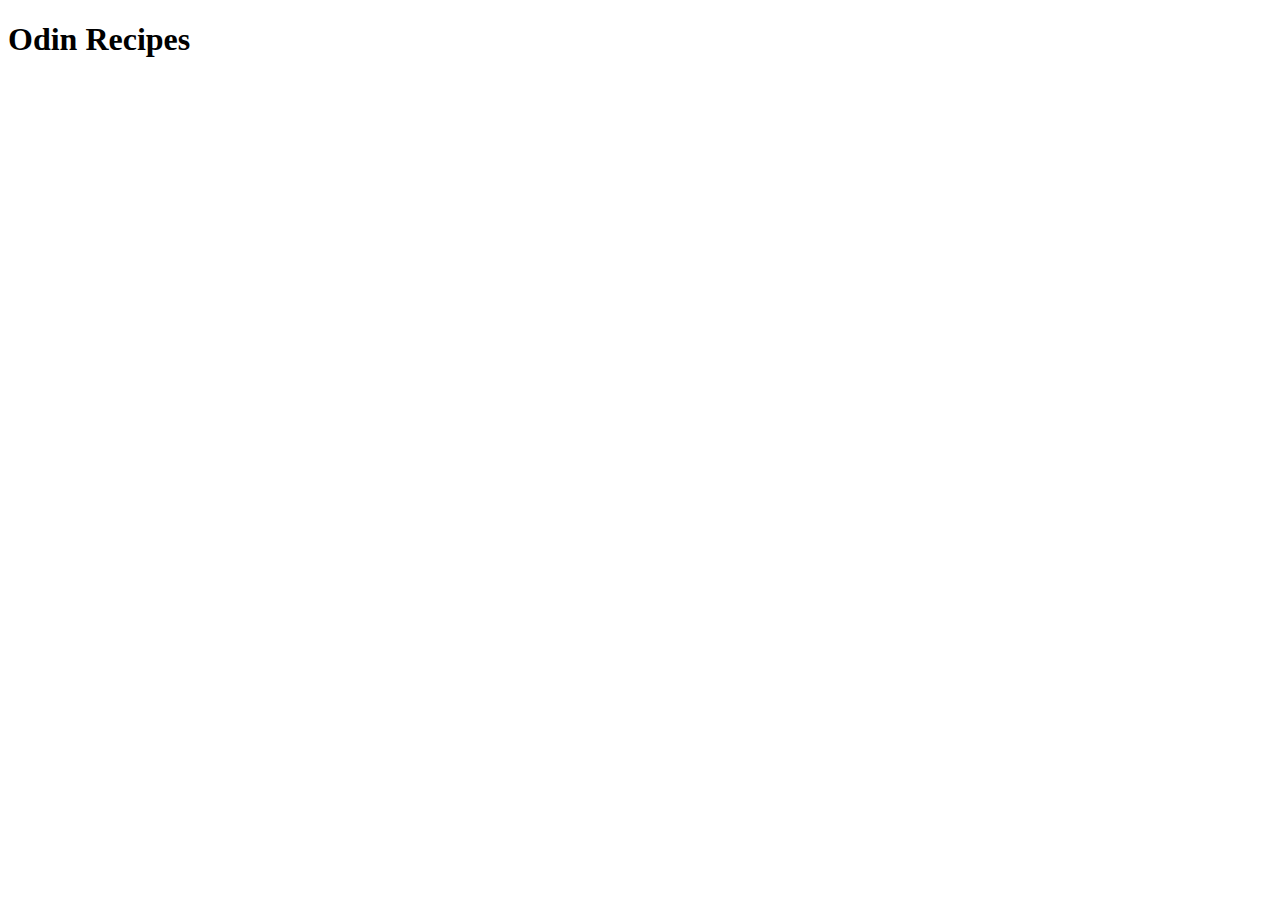
==== index.html @ ab5089aa "Add index.html for Odin Recipes" ====
<!DOCTYPE html>
<html lang="en">
<head>
    <meta charset="UTF-8">
    <meta http-equiv="X-UA-Compatible" content="IE=edge">
    <meta name="viewport" content="width=device-width, initial-scale=1.0">
    <title>Odin Recipes</title>
</head>
<body>
    <h1>Odin Recipes</h1>
</body>
</html>
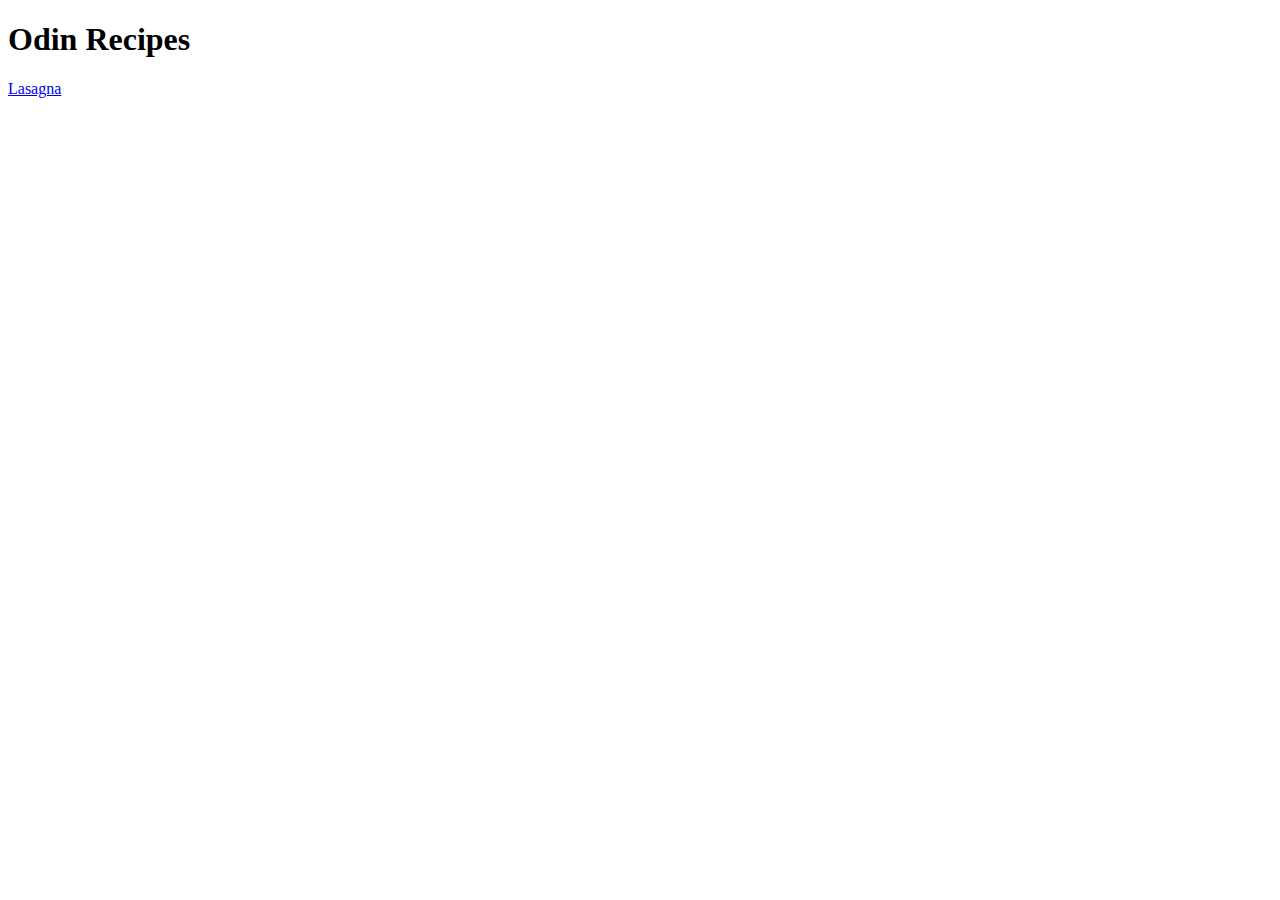
==== commit c13dd651: "Create recipe directory and add links in homepage" ====
--- a/index.html
+++ b/index.html
@@ -8,5 +8,6 @@
 </head>
 <body>
     <h1>Odin Recipes</h1>
+    <a href="./recipes/lasagna.html">Lasagna</a>
 </body>
 </html>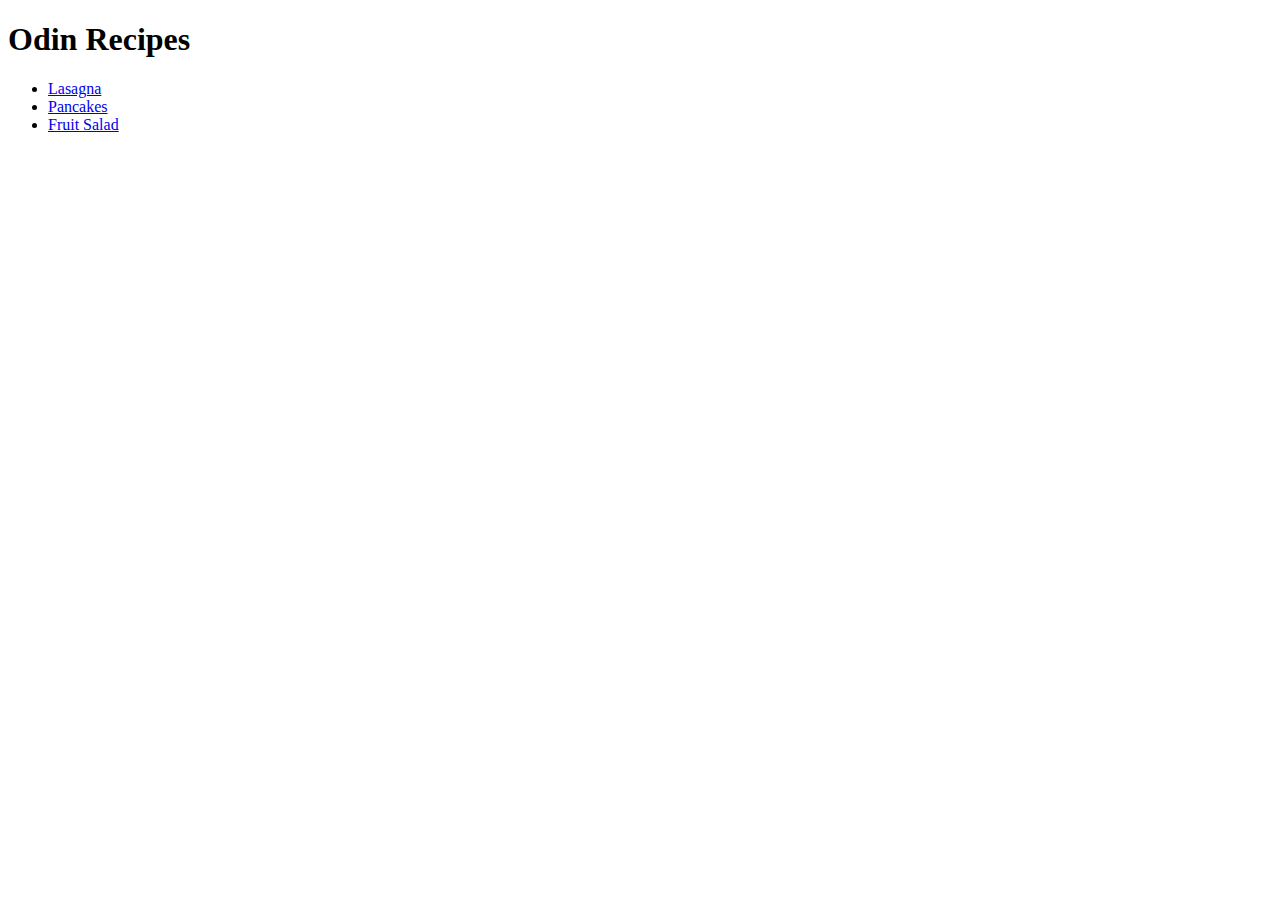
==== commit cef2b360: "Add more recipes with relevant links" ====
--- a/index.html
+++ b/index.html
@@ -8,6 +8,10 @@
 </head>
 <body>
     <h1>Odin Recipes</h1>
-    <a href="./recipes/lasagna.html">Lasagna</a>
+    <ul>
+        <li><a href="./recipes/lasagna.html">Lasagna</a></li>
+        <li><a href="./recipes/pancakes.html">Pancakes</a></li>
+        <li><a href="./recipes/fruit_salad.html">Fruit Salad</a></li>
+    </ul>
 </body>
 </html>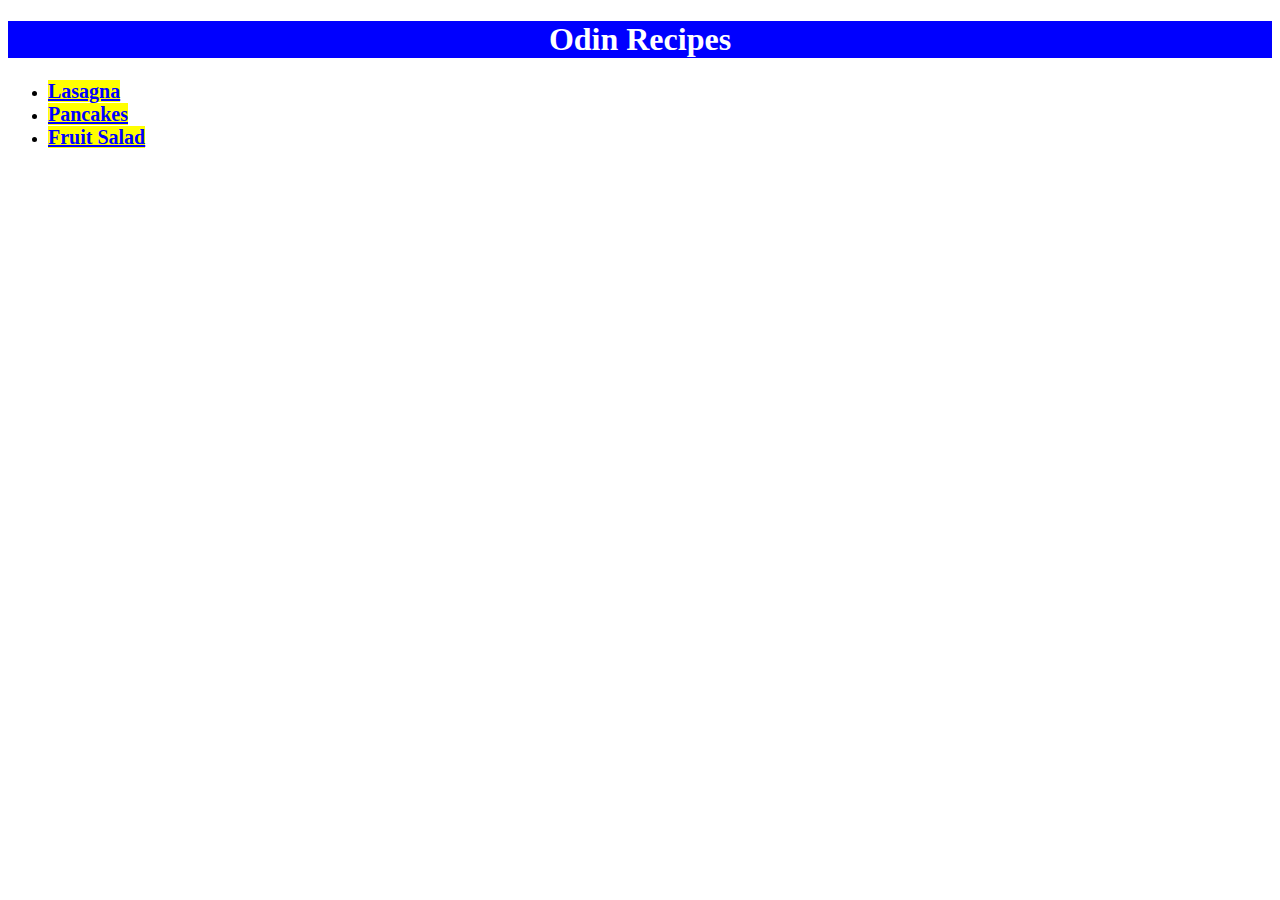
==== commit a02b02ab: "Add CSS Style sheet" ====
--- a/index.html
+++ b/index.html
@@ -4,6 +4,7 @@
     <meta charset="UTF-8">
     <meta http-equiv="X-UA-Compatible" content="IE=edge">
     <meta name="viewport" content="width=device-width, initial-scale=1.0">
+    <link rel="stylesheet" href="./css/style.css">
     <title>Odin Recipes</title>
 </head>
 <body>
--- a/css/style.css
+++ b/css/style.css
@@ -0,0 +1,13 @@
+h1 {
+    background-color: blue;
+    color: white;
+    text-align: center;
+}
+
+a {
+    background-color: yellow;
+    color: blue;
+    font-weight: bold;
+    font-size: 20px;
+    font-family: Georgia, 'Times New Roman', Arial, Helvetica, sans-serif;
+}